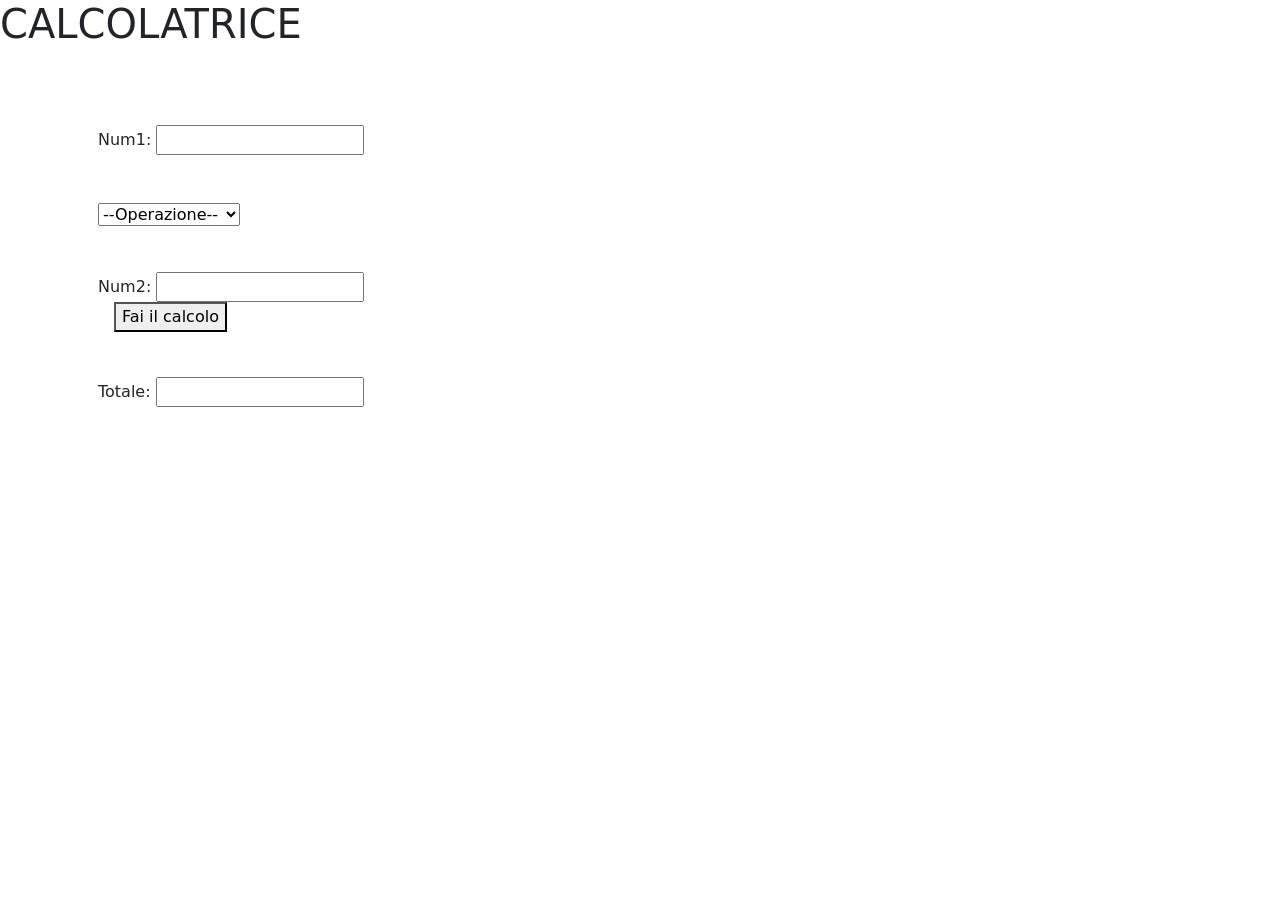
==== esercizio12/index.html @ 1634e419 "Add files via upload re-loaded with folder" ====
<!DOCTYPE html>
<html lang="en">
<head>
    <meta charset="UTF-8">
    <meta http-equiv="X-UA-Compatible" content="IE=edge">
    <meta name="viewport" content="width=device-width, initial-scale=1.0">
    <title>esercizio12</title>
    <!-- br css -->
    <link href="https://cdn.jsdelivr.net/npm/bootstrap@5.3.8/dist/css/bootstrap.min.css" rel="stylesheet" integrity="sha384-sRIl4kxILFvY47J16cr9ZwB07vP4J8+LH7qKQnuqkuIAvNWLzeN8tE5YBujZqJLB" crossorigin="anonymous">
    <link rel="stylesheet" href="/style.css">  <!-- /esercizio12 -->
</head>
<body>
    <h1>CALCOLATRICE</h1>
    <div class="container mt-5">
        <div class="row flex-column">
            <div class="col-4 bg m-3">
                <label class="mt-3" for="num1">Num1:</label>
                <input type='number' id='num1'>
            </div>
            <div class="col-4 bg m-3">
                <select name="pets" id="pet-select" class="mt-3">
                    <option value="">--Operazione--</option>
                    <option value="dog">Somma</option>
                    <option value="cat">Sottrazione</option>
                    <option value="hamster">Moltiplicazione</option>
                    <option value="parrot">Divisione</option>
                </select>
            </div>
            <div class="col-4 bg m-3">
                <label class="mt-3" for="num2">Num2:</label>
                <input type='number' id='num2'>
                <button id="calcola" class="ms-3">Fai il calcolo</button>
            </div>
            <div class="col-4 bg m-3">
                <label class="mt-3" for="total">Totale:</label>
                <input type='number' id='total'>
            </div>
        </div>
    </div>
    
    
    
    
    
    
    
    
    
    
    
    
    
    <!-- bs js -->
     <script src="https://cdn.jsdelivr.net/npm/bootstrap@5.3.8/dist/js/bootstrap.bundle.min.js" integrity="sha384-FKyoEForCGlyvwx9Hj09JcYn3nv7wiPVlz7YYwJrWVcXK/BmnVDxM+D2scQbITxI" crossorigin="anonymous"></script>
    <!-- my js -->
    <script src="/main_12.js"></script>  <!--/esercizio12-->
</body>
</html>
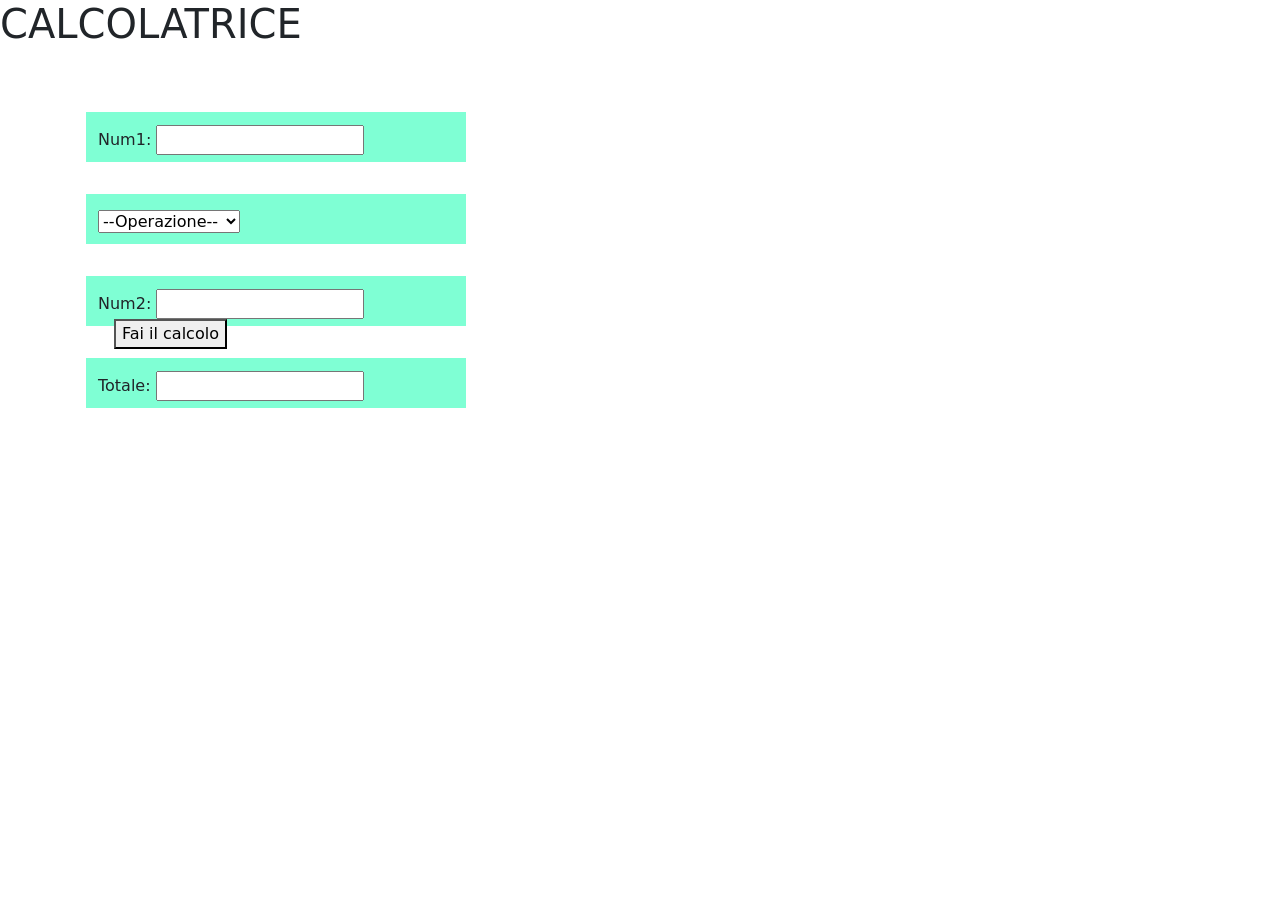
==== commit bd29379d: "Update index.html add correct path" ====
--- a/esercizio12/index.html
+++ b/esercizio12/index.html
@@ -7,7 +7,7 @@
     <title>esercizio12</title>
     <!-- br css -->
     <link href="https://cdn.jsdelivr.net/npm/bootstrap@5.3.8/dist/css/bootstrap.min.css" rel="stylesheet" integrity="sha384-sRIl4kxILFvY47J16cr9ZwB07vP4J8+LH7qKQnuqkuIAvNWLzeN8tE5YBujZqJLB" crossorigin="anonymous">
-    <link rel="stylesheet" href="/style.css">  <!-- /esercizio12 -->
+    <link rel="stylesheet" href="/esercizio12/style.css">  <!-- /esercizio12 -->
 </head>
 <body>
     <h1>CALCOLATRICE</h1>
@@ -53,6 +53,7 @@
     <!-- bs js -->
      <script src="https://cdn.jsdelivr.net/npm/bootstrap@5.3.8/dist/js/bootstrap.bundle.min.js" integrity="sha384-FKyoEForCGlyvwx9Hj09JcYn3nv7wiPVlz7YYwJrWVcXK/BmnVDxM+D2scQbITxI" crossorigin="anonymous"></script>
     <!-- my js -->
-    <script src="/main_12.js"></script>  <!--/esercizio12-->
+    <script src="/esercizio12/main_12.js"></script>  <!--/esercizio12-->
 </body>
-</html>+
+</html>
--- a/esercizio12/style.css
+++ b/esercizio12/style.css
@@ -0,0 +1,4 @@
+.bg{
+    background-color: aquamarine;
+    height: 50px;
+}
